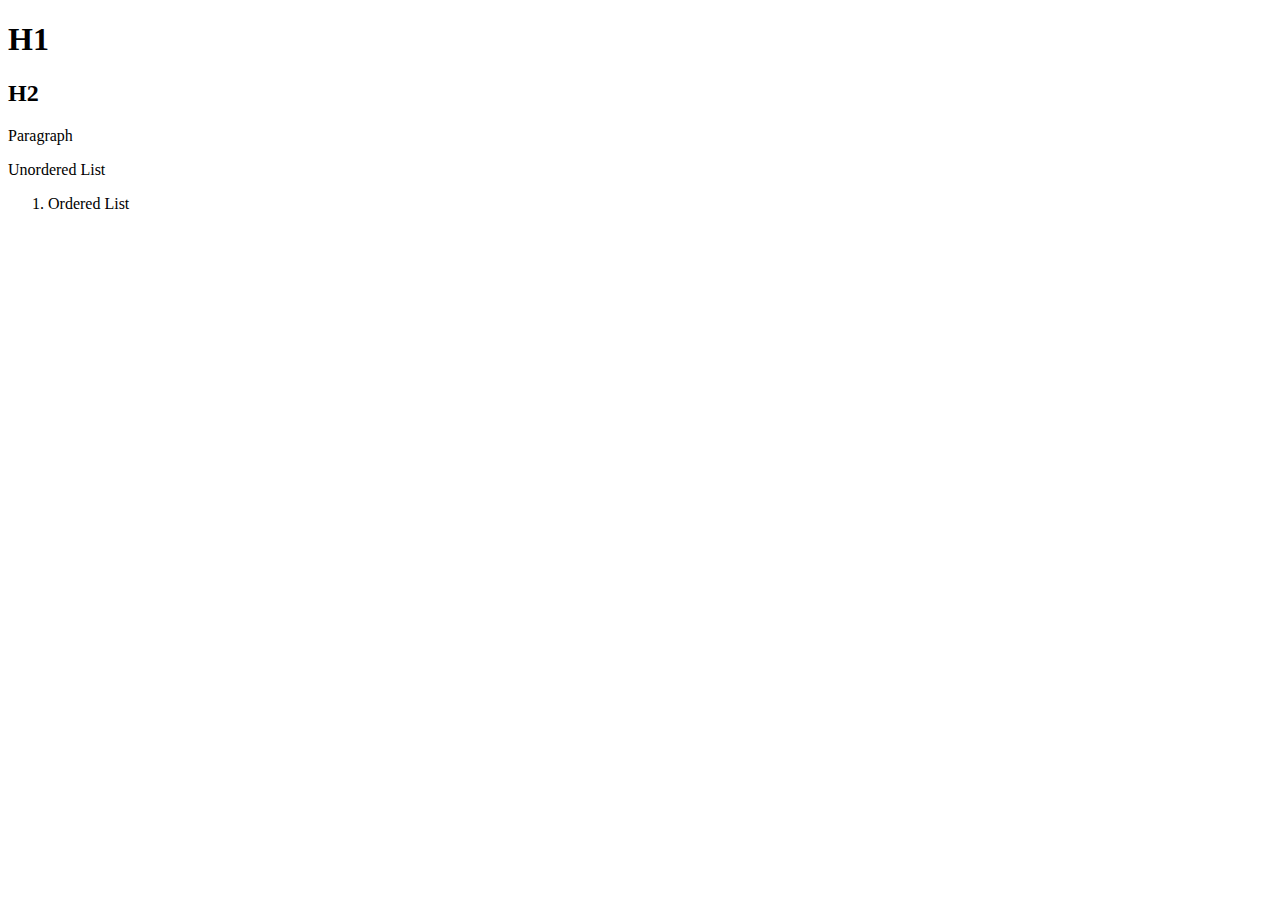
==== Andres.html @ 414258c2 "Create Andres.html" ====
<!DOCTYPE html>
<html lang="en">
<head>
    <meta charset="UTF-8">
    <meta http-equiv="X-UA-Compatible" content="IE=edge">
    <meta name="viewport" content="width=device-width, initial-scale=1.0">


    <title>Resume -Andres</title>
</head>
<body>
    <h1>H1</h1>
    <h2>H2</h2>
    <p>Paragraph</p>

<u1> 
    <li>Unordered List </li>
</u1>
<ol> 
    <li> Ordered List </li>
</ol>
</body>
</html>
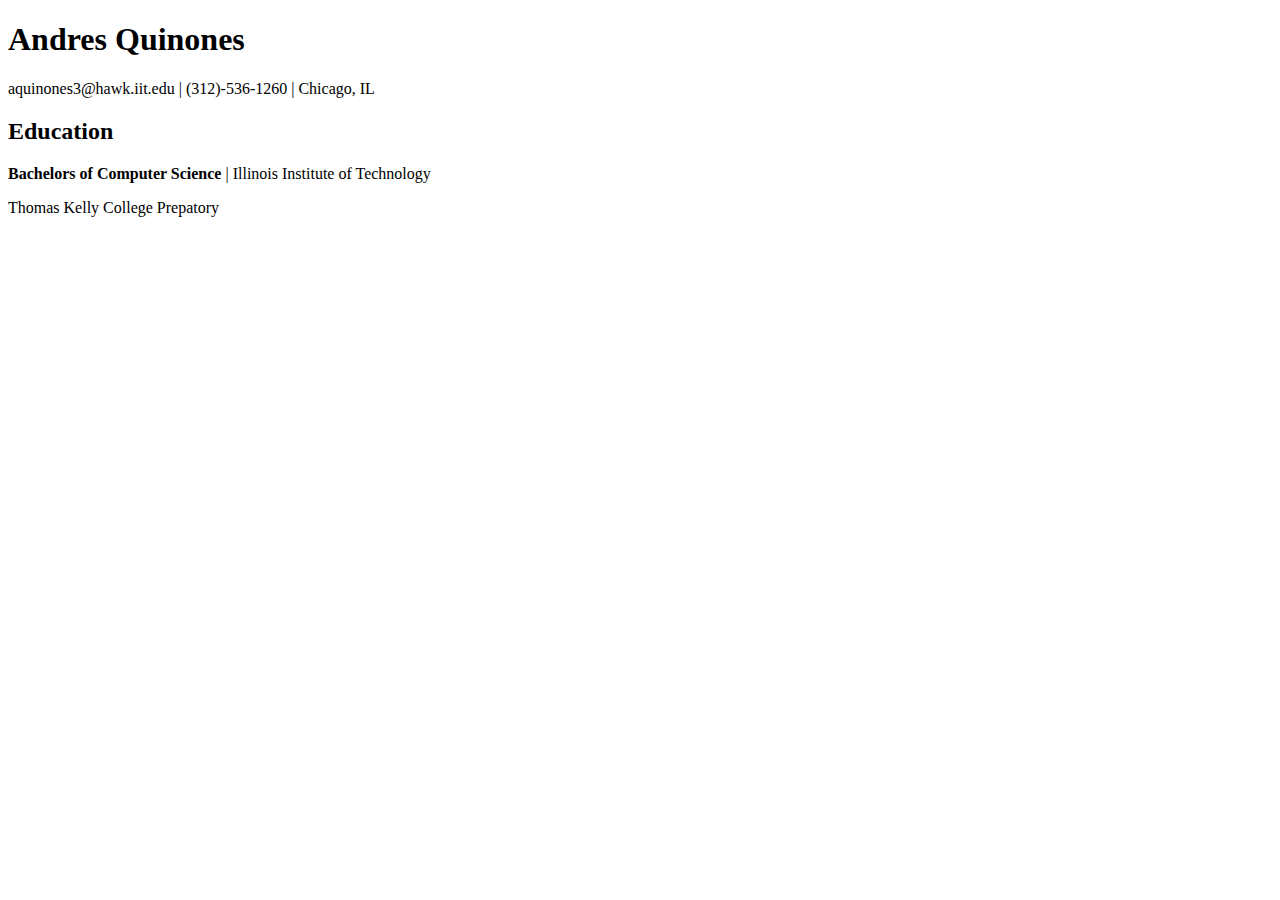
==== commit 0d8e7f2b: "Beginning" ====
--- a/Andres.html
+++ b/Andres.html
@@ -9,15 +9,13 @@
     <title>Resume -Andres</title>
 </head>
 <body>
-    <h1>H1</h1>
-    <h2>H2</h2>
-    <p>Paragraph</p>
+    <h1>Andres Quinones</h1>
+    <p>aquinones3@hawk.iit.edu | (312)-536-1260  | Chicago, IL</p>
 
-<u1> 
-    <li>Unordered List </li>
-</u1>
-<ol> 
-    <li> Ordered List </li>
-</ol>
+    <h2> Education</h2>
+    <p><strong> Bachelors of Computer Science </strong> 
+        | Illinois Institute of Technology</p>
+
+    <p> Thomas Kelly College Prepatory</p>
 </body>
 </html>